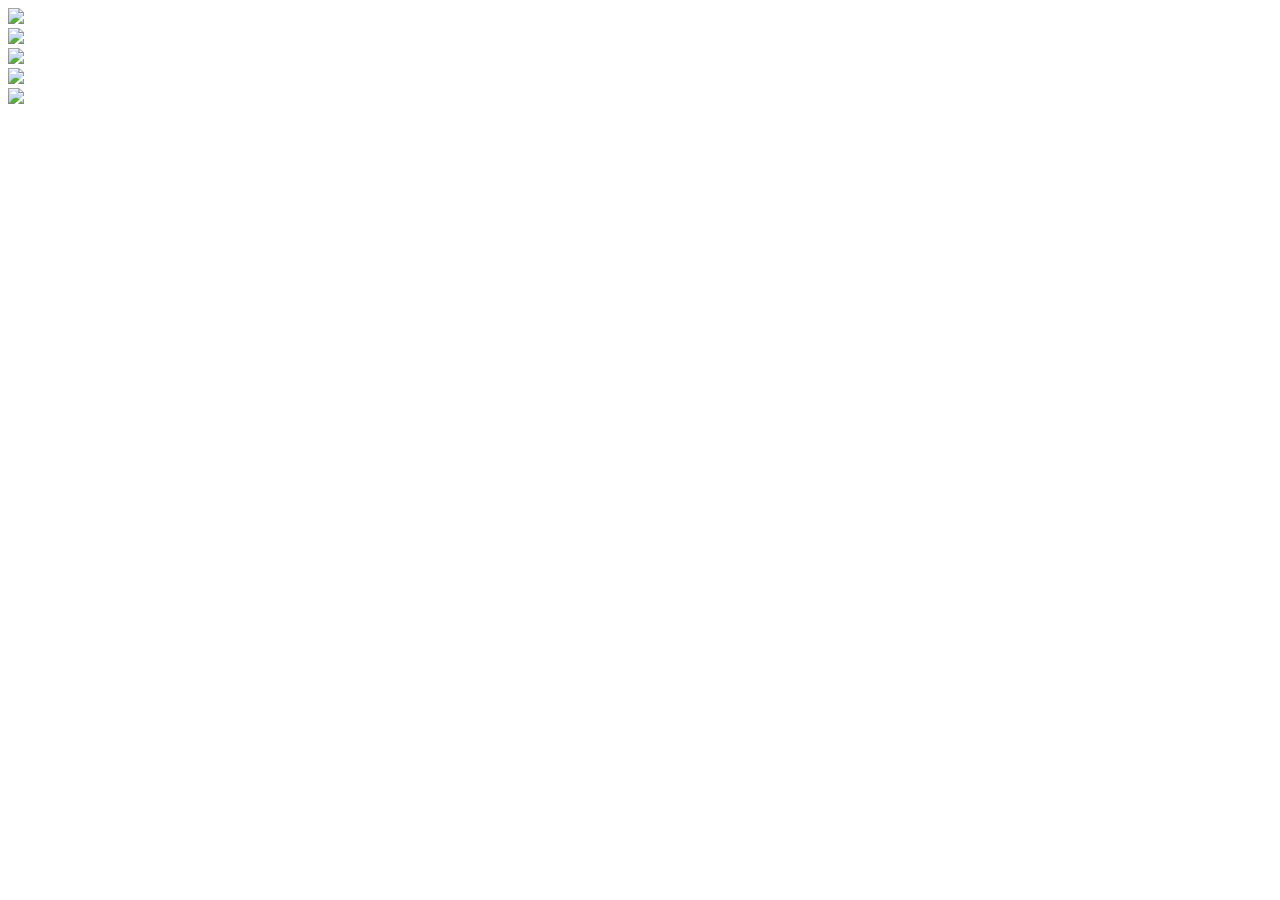
==== index/Tpl/Index/answer.html @ 4bb0b6df "增加icon" ====
<!DOCTYPE html>
<html><head>
<meta http-equiv="Content-Type" content="text/html; charset=UTF-8">
<title>LUMIA630 真心话 大冒险</title>
<meta http-equiv="Cache-Control" content="max-age=3600">
<meta name="MobileOptimized" content="240">
<meta name="apple-touch-fullscreen" content="YES">
<meta name="apple-mobile-web-app-capable" content="yes">
<meta name="viewport" content="width=device-width, initial-scale=1.0,  minimum-scale=1.0, maximum-scale=1.0">
<meta name="keywords" content="">
<meta name="description" content="">
<link rel="stylesheet" type="text/css" href="__PUBLIC__/question/css/common.css">
<script src="__PUBLIC__/question/js/jquery.min.js" type="text/javascript"></script>
<script src="__PUBLIC__/question/js/common.js" type="text/javascript"></script>




    <script>
        var dataForWeixin={
            <!-- lang: js -->
            appId:"",
            <!-- lang: js -->
            MsgImg:"http://182.92.64.207__PUBLIC__/icon.jpg",
            <!-- lang: js -->
            TLImg:"http://182.92.64.207__PUBLIC__/icon.jpg",
            <!-- lang: js -->
            url:"http://182.92.64.207__SELF__",
            <!-- lang: js -->
            title:"小伙伴,你的安全感弱爆了,你造吗?",
            <!-- lang: js -->
            desc:"小伙伴,你的安全感弱爆了,你造吗?",
            <!-- lang: js -->
            fakeid:"",
            <!-- lang: js -->
            callback:function(){}
            <!-- lang: js -->
        };
        <!-- lang: js -->
        (function(){
            <!-- lang: js -->
            var onBridgeReady=function(){
                <!-- lang: js -->
                WeixinJSBridge.on('menu:share:appmessage', function(argv){
                    <!-- lang: js -->
                    WeixinJSBridge.invoke('sendAppMessage',{
                        <!-- lang: js -->
                        "appid":dataForWeixin.appId,
                        <!-- lang: js -->
                        "img_url":dataForWeixin.MsgImg,
                        <!-- lang: js -->
                        "img_width":"120",
                        <!-- lang: js -->
                        "img_height":"120",
                        <!-- lang: js -->
                        "link":dataForWeixin.url,
                        <!-- lang: js -->
                        "desc":dataForWeixin.desc,
                        <!-- lang: js -->
                        "title":dataForWeixin.title
                        <!-- lang: js -->
                    }, function(res){(dataForWeixin.callback)();});
                    <!-- lang: js -->
                });
                <!-- lang: js -->
                WeixinJSBridge.on('menu:share:timeline', function(argv){
                    <!-- lang: js -->
                    (dataForWeixin.callback)();
                    <!-- lang: js -->
                    WeixinJSBridge.invoke('shareTimeline',{
                        <!-- lang: js -->
                        "img_url":dataForWeixin.TLImg,
                        <!-- lang: js -->
                        "img_width":"120",
                        <!-- lang: js -->
                        "img_height":"120",
                        <!-- lang: js -->
                        "link":dataForWeixin.url,
                        <!-- lang: js -->
                        "desc":dataForWeixin.desc,
                        <!-- lang: js -->
                        "title":dataForWeixin.title
                        <!-- lang: js -->
                    }, function(res){});
                    <!-- lang: js -->
                });
                <!-- lang: js -->
                WeixinJSBridge.on('menu:share:weibo', function(argv){
                    <!-- lang: js -->
                    WeixinJSBridge.invoke('shareWeibo',{
                        <!-- lang: js -->
                        "content":dataForWeixin.title,
                        <!-- lang: js -->
                        "url":dataForWeixin.url
                        <!-- lang: js -->
                    }, function(res){(dataForWeixin.callback)();});
                    <!-- lang: js -->
                });
                <!-- lang: js -->
                WeixinJSBridge.on('menu:share:facebook', function(argv){
                    <!-- lang: js -->
                    (dataForWeixin.callback)();
                    <!-- lang: js -->
                    WeixinJSBridge.invoke('shareFB',{
                        <!-- lang: js -->
                        "img_url":dataForWeixin.TLImg,
                        <!-- lang: js -->
                        "img_width":"120",
                        <!-- lang: js -->
                        "img_height":"120",
                        <!-- lang: js -->
                        "link":dataForWeixin.url,
                        <!-- lang: js -->
                        "desc":dataForWeixin.desc,
                        <!-- lang: js -->
                        "title":dataForWeixin.title
                        <!-- lang: js -->
                    }, function(res){});
                    <!-- lang: js -->
                });
                <!-- lang: js -->
            };
            <!-- lang: js -->
            if(document.addEventListener){
                <!-- lang: js -->
                document.addEventListener('WeixinJSBridgeReady', onBridgeReady, false);
                <!-- lang: js -->
            }else if(document.attachEvent){
                <!-- lang: js -->
                document.attachEvent('WeixinJSBridgeReady'   , onBridgeReady);
                <!-- lang: js -->
                document.attachEvent('onWeixinJSBridgeReady' , onBridgeReady);
                <!-- lang: js -->
            }
            <!-- lang: js -->
        })();
    </script>



<script type="text/javascript">
//显示灰色 jQuery 遮罩层
function showBg() {
	
	$("#hidebg").css({
		display: "block"
	});
	$("#popDiv").show();
}
//关闭灰色 jQuery 遮罩
function closeBg() {
	$("#hidebg,#popDiv").hide();
}
</script>


</head>
<body>
<!--遮罩层  start-->
<div id="popDiv" class="mydiv" style="display:none;"> 	
    <div class="divimg"><img src="__PUBLIC__/question/images/row.png"/></div>
    <div>  i    <a href="javascript:closeBg()" class="btn_del">  
       取消
     </a>  
    </div>  
</div>                                   
<div id="hidebg" class="hidebg" style="display:none"></div> 
<!--遮罩层  end--> 

	<div class="container">
    	<div class="wenti">
        	<img src="__PUBLIC__/question/images/img_bg<-{$question_number}->.jpg"/>
            <div class="wt_con">
            	<img src="__PUBLIC__/question/images/img_<-{$question_type}->_<-{$question_choice}->_<-{$question_number}->.jpg"/>
                <div class="da_xz">
                	<img src="__PUBLIC__/question/images/share_text.png"/>
                	<div class="btn_share"><a onClick="showBg();"  title="分享到朋友圈"><img src="__PUBLIC__/question/images/btn_share.png"/></a></div>
                </div>
            </div>
            <div class="clear"></div>
            <div class="btn_fanhui"><a href="__ROOT__"><img src="__PUBLIC__/question/images/btn_fanhui<-{$question_number}->.png"/></a></div>
        </div>
    </div>
</body>

</html>
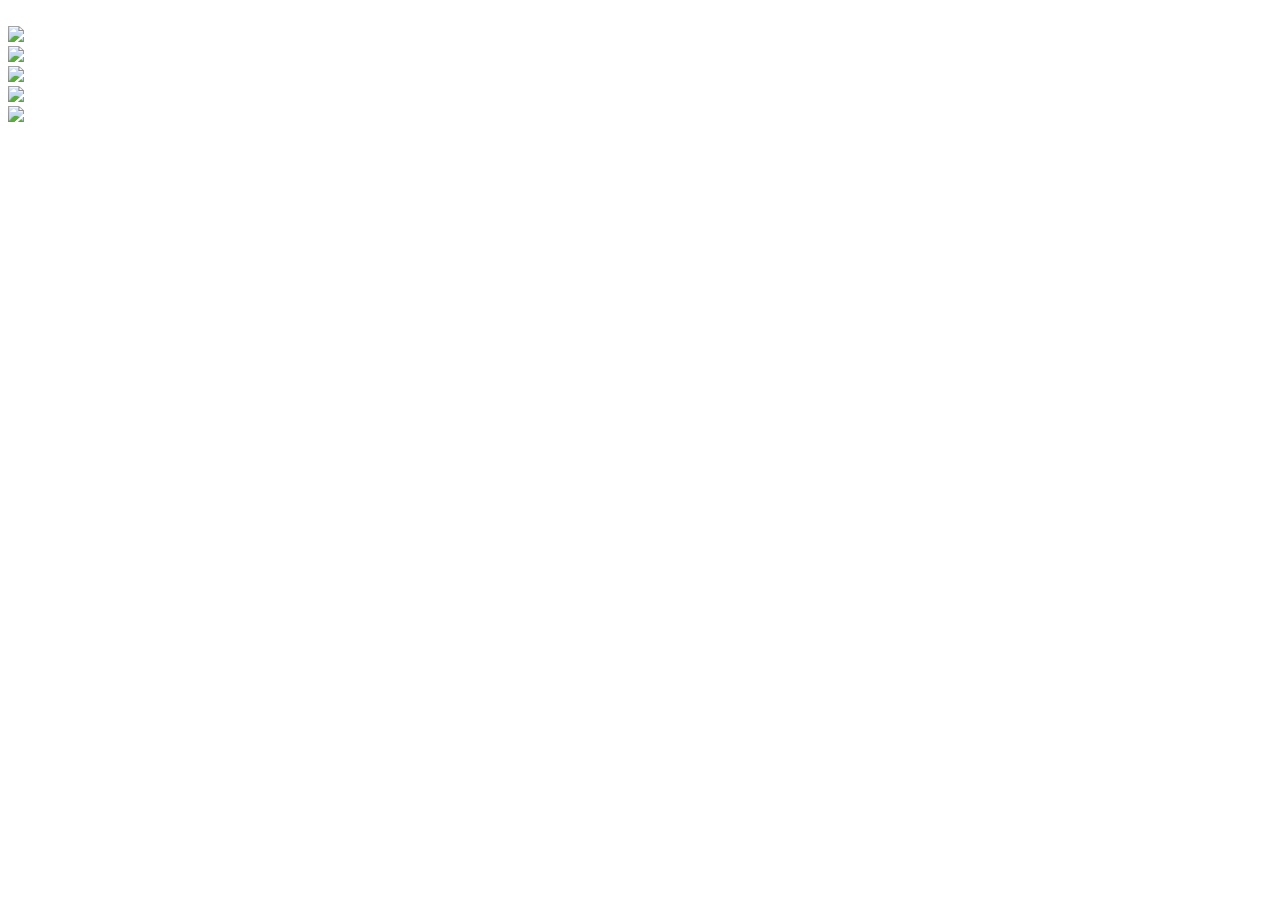
==== commit 0698d619: "更改图片" ====
--- a/index/Tpl/Index/answer.html
+++ b/index/Tpl/Index/answer.html
@@ -21,15 +21,15 @@
             <!-- lang: js -->
             appId:"",
             <!-- lang: js -->
-            MsgImg:"http://182.92.64.207__PUBLIC__/icon.jpg",
+            MsgImg:"http://182.92.64.207__PUBLIC__/question/images/banner_<-{$question_number}->.png",
             <!-- lang: js -->
-            TLImg:"http://182.92.64.207__PUBLIC__/icon.jpg",
+            TLImg:"http://182.92.64.207__PUBLIC__/question/images/banner_<-{$question_number}->.png",
             <!-- lang: js -->
             url:"http://182.92.64.207__SELF__",
             <!-- lang: js -->
-            title:"小伙伴,你的安全感弱爆了,你造吗?",
+            title:"<-{$text}->",
             <!-- lang: js -->
-            desc:"小伙伴,你的安全感弱爆了,你造吗?",
+            desc:"<-{$text}->",
             <!-- lang: js -->
             fakeid:"",
             <!-- lang: js -->
@@ -156,6 +156,7 @@
 
 </head>
 <body>
+<img src="__PUBLIC__/question/images/banner_<-{$question_number}->.png" width="0" height="0" border="0">
 <!--遮罩层  start-->
 <div id="popDiv" class="mydiv" style="display:none;"> 	
     <div class="divimg"><img src="__PUBLIC__/question/images/row.png"/></div>
@@ -163,7 +164,7 @@
        取消
      </a>  
     </div>  
-</div>                                   
+</div>
 <div id="hidebg" class="hidebg" style="display:none"></div> 
 <!--遮罩层  end--> 
 
@@ -181,6 +182,9 @@
             <div class="btn_fanhui"><a href="__ROOT__"><img src="__PUBLIC__/question/images/btn_fanhui<-{$question_number}->.png"/></a></div>
         </div>
     </div>
+<div style="display: none;">
+    <script src="http://v1.cnzz.com/stat.php?id=5905417&web_id=5905417" language="JavaScript"></script>
+</div>
 </body>
 
 </html>
